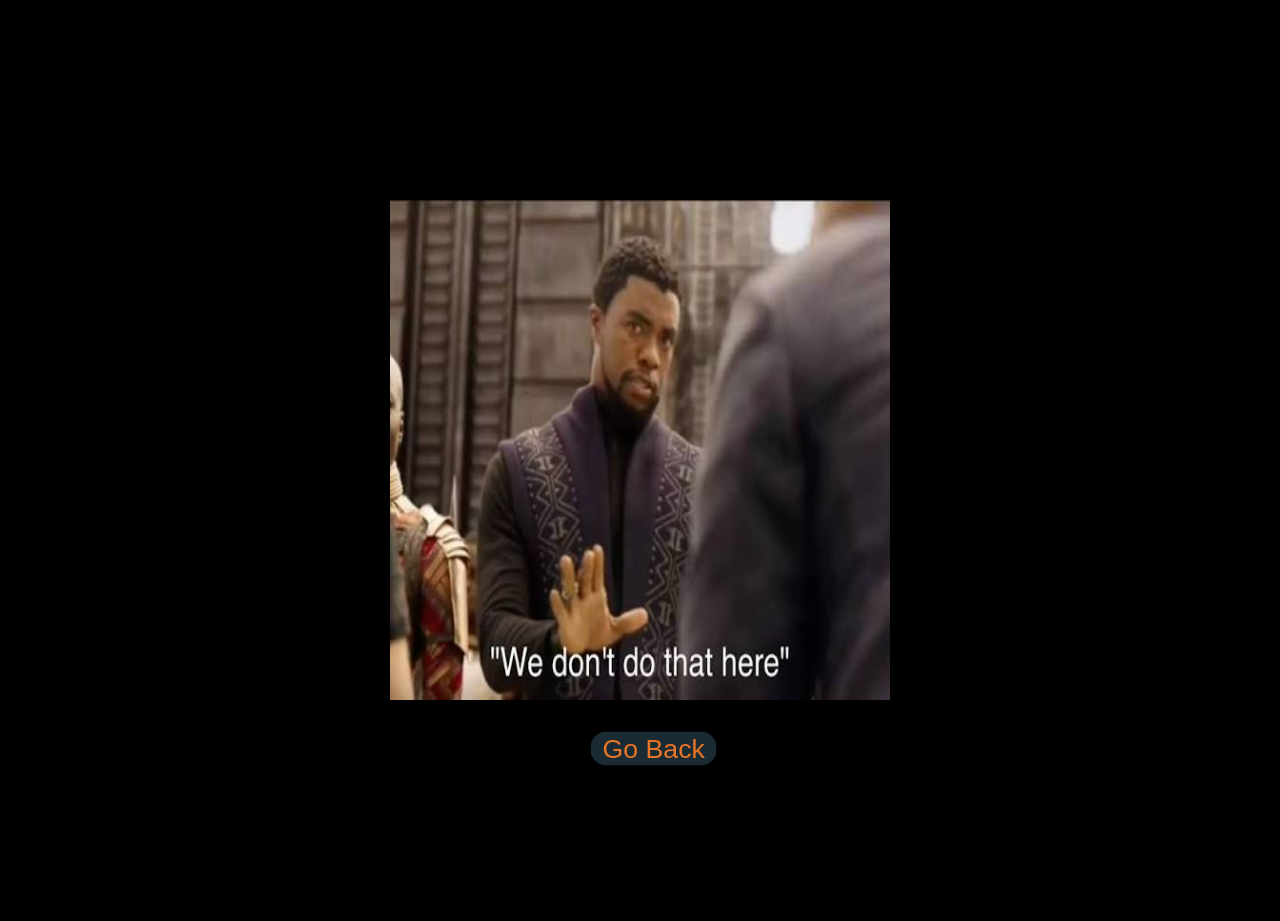
==== exp.html @ 1ebe3bd9 "Initial Portfolio" ====
<!DOCTYPE html>
<html>
    <head>
        <meta charset="UTF-8">
        <meta name="viewport" content="width=device-width,initial-scale=1.0">
        <link rel="stylesheet" href="exp.css">
    </head>
    <body>
        <h1 class="popndis">
            <span>
                YOU
            </span>
            <span>
                WANNA
            </span>
            <span>
                KNOW
            </span>
            <span>
                MY
            </span>
            <span>
                EXPERIENCE?
            </span>
        </h1>
        <img src="meme.jpg" alt="meme" id="meme">
        <a href="Portfolio_home.html"><button id="back">Go Back</button></a>
    </body>
</html>
---- exp.css ----
.popndis>span{
    display: flex;
    justify-content: center;
    align-items: center;
    position:absolute;
    height:100vh;
    width:100vw;
    color:red;
    font-size: 500%;
}
.popndis span:nth-child(1){
    animation:swap 3s 1 0s ease-out both;
}
.popndis span:nth-child(2){
    animation:swap 3s 1 3s ease-out both;
}
.popndis span:nth-child(3){
    animation:swap 3s 1 6s ease-out both;
}
.popndis span:nth-child(4){
    animation:swap 3s 1 9s ease-out both;
}
.popndis span:nth-child(5){
    animation:swap 3s 1 12s ease-out both;
}
html{
    background-color:black;
    overflow: hidden;
}
#meme{
    animation:pop 3s 1 15s ease-out both;
    position:absolute;
    width:500px;
    height:500px;
    left: 50%;
    top: 50%;
    transform: translate(-50%, -50%);
}
#back{
    position:absolute;
    left:50%;
    top: calc(50% + 270px);
    transform: translateX(-60%) scale(2.0);
    border-radius: 8px;
    background-color: #1B2B34;
    color: #E87525;
    animation: pop 3s 1 17s ease-out both;
    border:0px solid black;
    margin:20px;
}
#back:hover{
    color: #1B2B34;
    background-color: #E87525;
}
@keyframes swap{
    0%{opacity:0%;}
    50%{opacity:100%;}
    100%{opacity:0%;}
}
@keyframes pop{
    from{opacity:0%;}
    to{opacity:100%;}
}
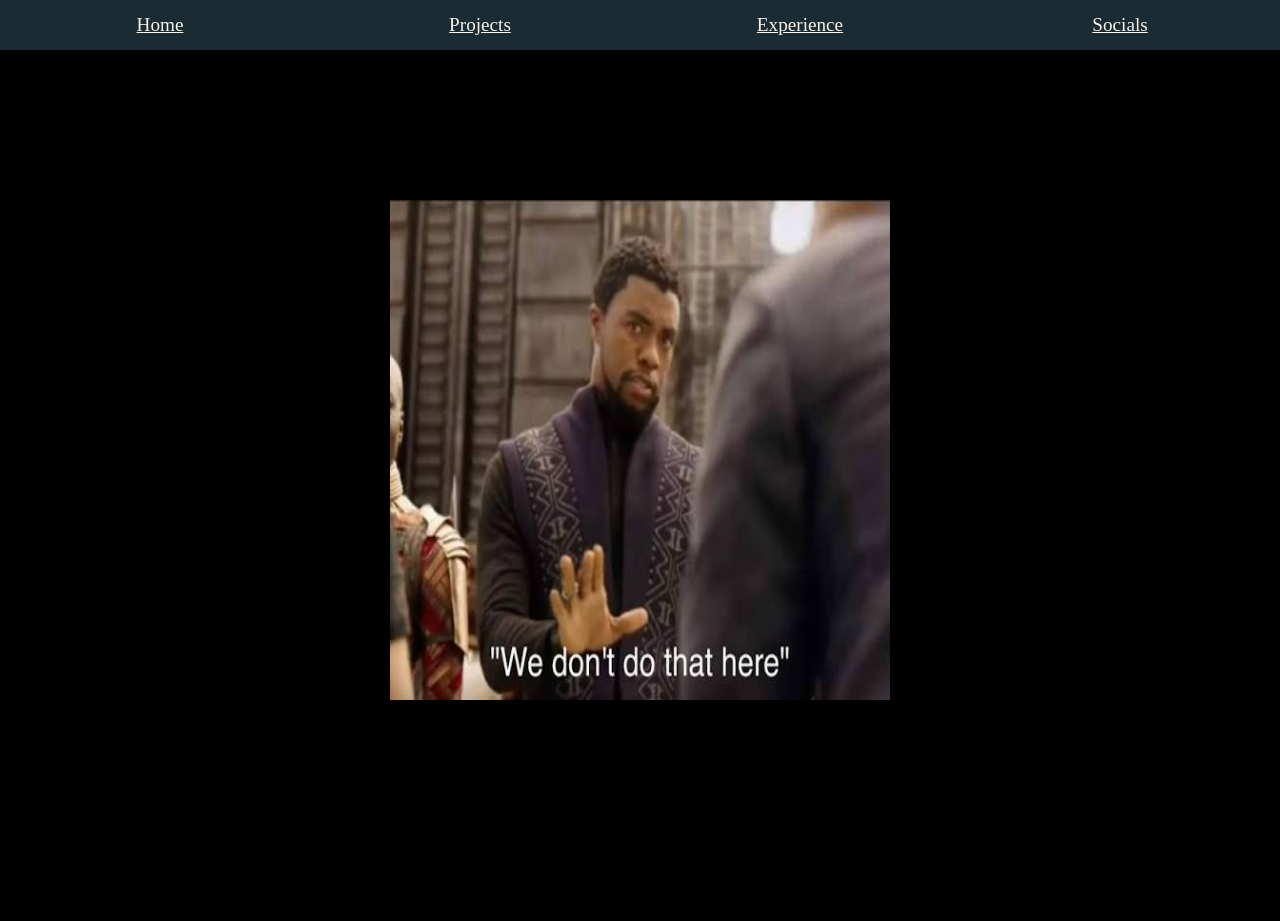
==== commit 4d7137e4: "index,home,exp,socials finalized" ====
--- a/exp.html
+++ b/exp.html
@@ -5,7 +5,16 @@
         <meta name="viewport" content="width=device-width,initial-scale=1.0">
         <link rel="stylesheet" href="exp.css">
     </head>
+    <title>
+        Experience
+    </title>
     <body>
+        <header class="navbar">
+            <a href="Portfolio_home.html" id="home">Home</a>
+            <a href="project.html" id="projects">Projects</a>
+            <a href="exp.html" id="exp">Experience</a>
+            <a href="socials.html" id="socials">Socials</a>
+        </header>
         <h1 class="popndis">
             <span>
                 YOU
@@ -24,6 +33,5 @@
             </span>
         </h1>
         <img src="meme.jpg" alt="meme" id="meme">
-        <a href="Portfolio_home.html"><button id="back">Go Back</button></a>
     </body>
 </html>
--- a/exp.css
+++ b/exp.css
@@ -3,7 +3,7 @@
     justify-content: center;
     align-items: center;
     position:absolute;
-    height:100vh;
+    height:calc(100vh - 50px);
     width:100vw;
     color:red;
     font-size: 500%;
@@ -27,6 +27,37 @@
     background-color:black;
     overflow: hidden;
 }
+body{
+    margin: 0px;
+    padding:0px;
+}
+.navbar{
+    height:50px;
+    width:100vw;
+    display:flex;
+    position:sticky;
+    flex-direction:row;
+    justify-content:space-around;
+    align-items:center;
+    background-color:#1B2B34;
+    margin:0px;
+    animation:popup 1s ease-out;
+    color:#FBF3E7;
+}
+.navbar>a{
+    color:#FBF3E7;
+    font-size:120%;
+    width: 200px;
+    text-align: center;
+    transition: transform 0.3s ease;
+    border-radius: 8px;
+    align-items:center;
+}
+.navbar>a:hover{
+    color: #D4A72C;
+    transform: scale(1.3);
+    background-color: #FBF3E7;
+}
 #meme{
     animation:pop 3s 1 15s ease-out both;
     position:absolute;
@@ -35,22 +66,6 @@
     left: 50%;
     top: 50%;
     transform: translate(-50%, -50%);
-}
-#back{
-    position:absolute;
-    left:50%;
-    top: calc(50% + 270px);
-    transform: translateX(-60%) scale(2.0);
-    border-radius: 8px;
-    background-color: #1B2B34;
-    color: #E87525;
-    animation: pop 3s 1 17s ease-out both;
-    border:0px solid black;
-    margin:20px;
-}
-#back:hover{
-    color: #1B2B34;
-    background-color: #E87525;
 }
 @keyframes swap{
     0%{opacity:0%;}
